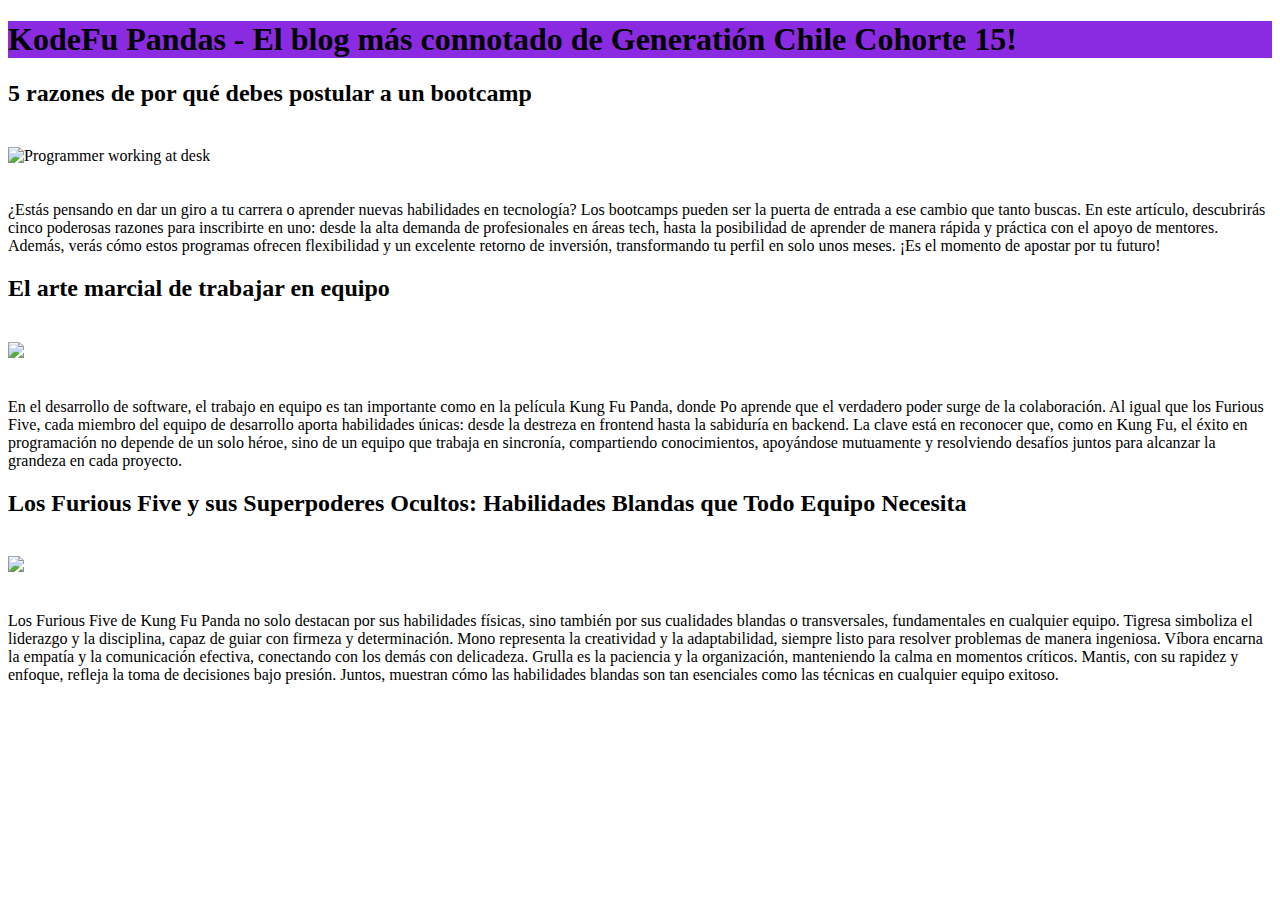
==== html/index.html @ 3c178946 "html y css vladimir" ====
<!DOCTYPE html>
<html lang="en">
<head>
    <meta charset="UTF-8">
    <meta name="viewport" content="width=device-width, initial-scale=1.0">
    <title>Blog Kode Fu Pandas</title>
    <link rel="stylesheet" href="/Css/index.css">
</head>
<body>
  <main>
    <h1 id="h1">KodeFu Pandas - El blog más connotado de Generatión Chile Cohorte 15!</h1>
    <h2>5 razones de por qué debes postular a un bootcamp</h2>

    <img src="../img/1.jpg" alt="Programmer working at desk">    
    <p>¿Estás pensando en dar un giro a tu carrera o aprender nuevas habilidades en tecnología? Los bootcamps pueden ser la puerta de entrada a ese cambio que tanto buscas. En este artículo, descubrirás cinco poderosas razones para inscribirte en uno: desde la alta demanda de profesionales en áreas tech, hasta la posibilidad de aprender de manera rápida y práctica con el apoyo de mentores. Además, verás cómo estos programas ofrecen flexibilidad y un excelente retorno de inversión, transformando tu perfil en solo unos meses. ¡Es el momento de apostar por tu futuro!</p>

    <h2>El arte marcial de trabajar en equipo</h2>
      <img src="../img/images.jpg" class="right"> 
      <p>En el desarrollo de software, el trabajo en equipo es tan importante como en la película Kung Fu Panda, donde Po aprende que el verdadero poder surge de la colaboración. Al igual que los Furious Five, cada miembro del equipo de desarrollo aporta habilidades únicas: desde la destreza en frontend hasta la sabiduría en backend. La clave está en reconocer que, como en Kung Fu, el éxito en programación no depende de un solo héroe, sino de un equipo que trabaja en sincronía, compartiendo conocimientos, apoyándose mutuamente y resolviendo desafíos juntos para alcanzar la grandeza en cada proyecto. </p>
      <div class="holder"></div>
      <h2>Los Furious Five y sus Superpoderes Ocultos: Habilidades Blandas que Todo Equipo Necesita</h2>
      <img src="../img/Furious-five_l.jpg" class="left">
      <p>Los Furious Five de Kung Fu Panda no solo destacan por sus habilidades físicas, sino también por sus cualidades blandas o transversales, fundamentales en cualquier equipo. Tigresa simboliza el liderazgo y la disciplina, capaz de guiar con firmeza y determinación. Mono representa la creatividad y la adaptabilidad, siempre listo para resolver problemas de manera ingeniosa. Víbora encarna la empatía y la comunicación efectiva, conectando con los demás con delicadeza. Grulla es la paciencia y la organización, manteniendo la calma en momentos críticos. Mantis, con su rapidez y enfoque, refleja la toma de decisiones bajo presión. Juntos, muestran cómo las habilidades blandas son tan esenciales como las técnicas en cualquier equipo exitoso.</p>
        
        
      <div class="holder"></div>
    </main>
</body>
<footer>
<!-- PARTE DEL DARIO -->
</footer>
</html>
---- Css/index.css ----
img {
    max-width: 80%;
    height: auto;
    margin: auto;
    padding-top: 20px;
    padding-bottom: 20px;
}

#h1 {
    background-color: blueviolet;
}
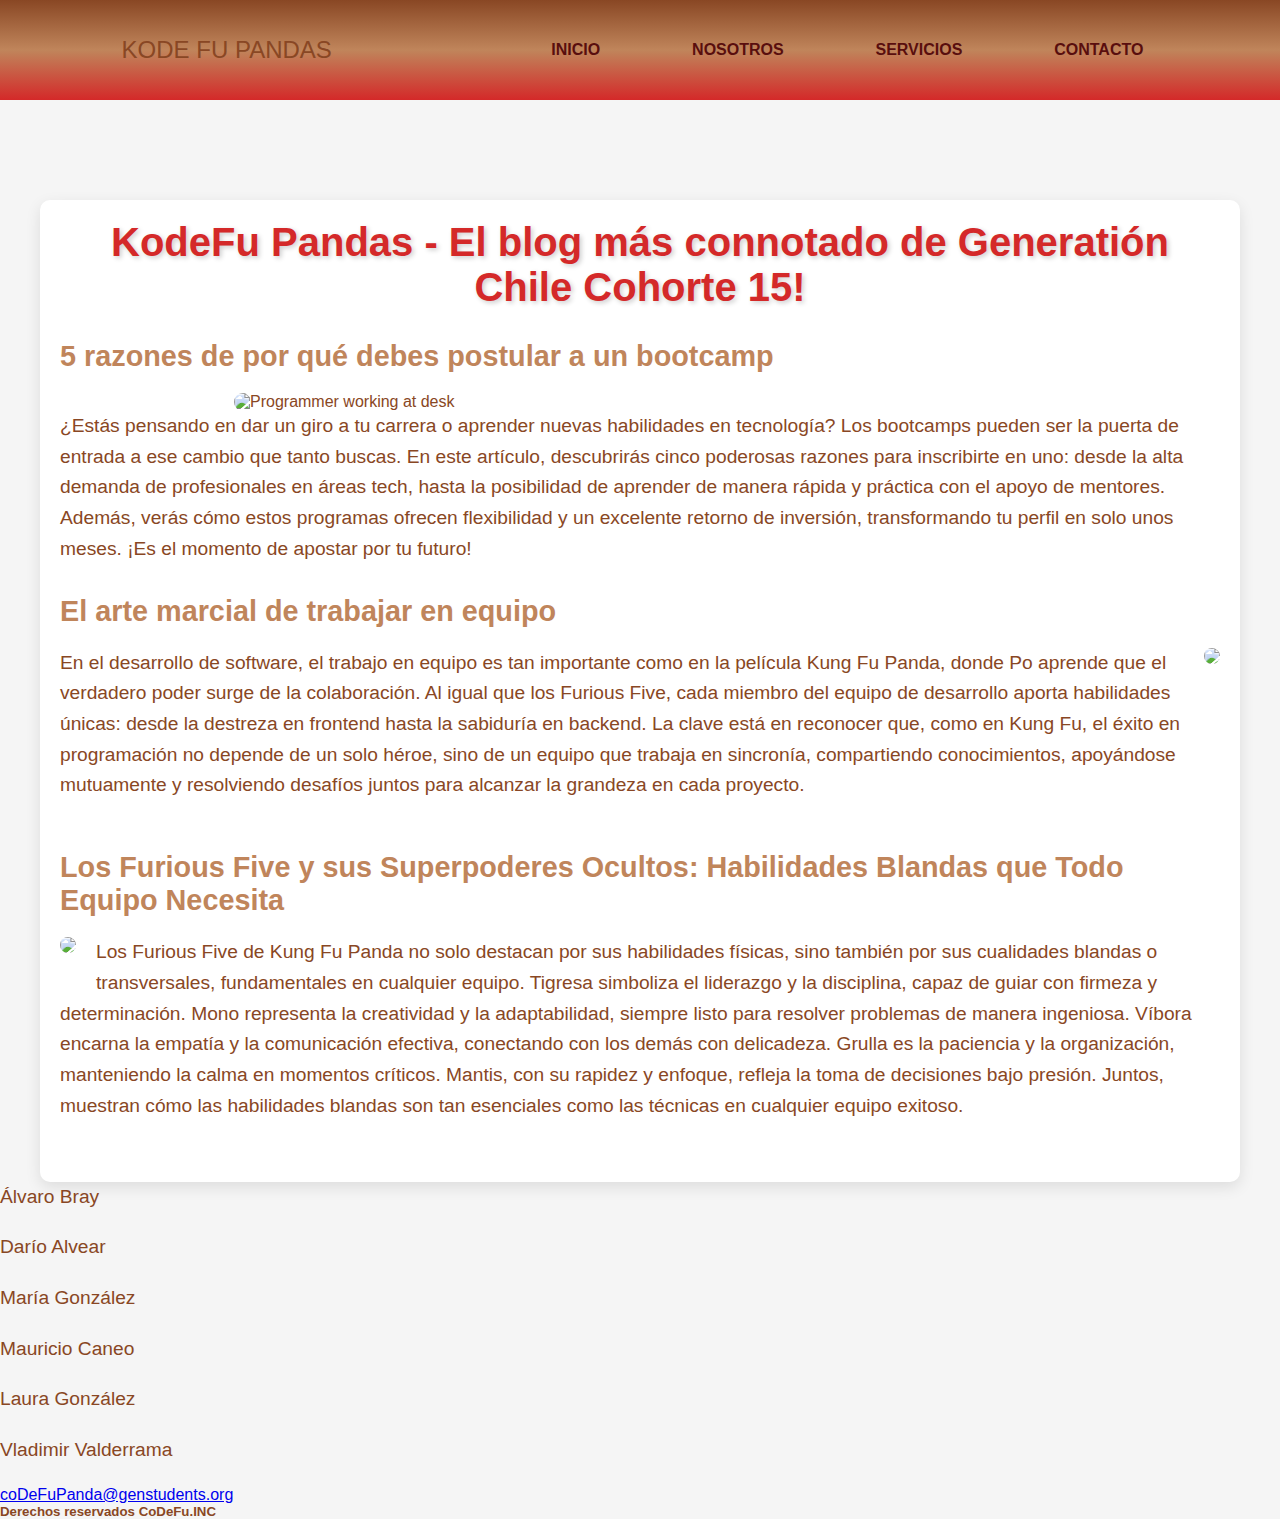
==== commit 4f2e97f8: "Trabajo Terminado grupo 5 ;D" ====
--- a/html/index.html
+++ b/html/index.html
@@ -5,8 +5,11 @@
     <meta name="viewport" content="width=device-width, initial-scale=1.0">
     <title>Blog Kode Fu Pandas</title>
     <link rel="stylesheet" href="/Css/index.css">
+    <script src="/Js/navbar.js"></script>
+    
 </head>
 <body>
+  <nav id="navbar"></nav>
   <main>
     <h1 id="h1">KodeFu Pandas - El blog más connotado de Generatión Chile Cohorte 15!</h1>
     <h2>5 razones de por qué debes postular a un bootcamp</h2>
@@ -21,13 +24,10 @@
       <h2>Los Furious Five y sus Superpoderes Ocultos: Habilidades Blandas que Todo Equipo Necesita</h2>
       <img src="../img/Furious-five_l.jpg" class="left">
       <p>Los Furious Five de Kung Fu Panda no solo destacan por sus habilidades físicas, sino también por sus cualidades blandas o transversales, fundamentales en cualquier equipo. Tigresa simboliza el liderazgo y la disciplina, capaz de guiar con firmeza y determinación. Mono representa la creatividad y la adaptabilidad, siempre listo para resolver problemas de manera ingeniosa. Víbora encarna la empatía y la comunicación efectiva, conectando con los demás con delicadeza. Grulla es la paciencia y la organización, manteniendo la calma en momentos críticos. Mantis, con su rapidez y enfoque, refleja la toma de decisiones bajo presión. Juntos, muestran cómo las habilidades blandas son tan esenciales como las técnicas en cualquier equipo exitoso.</p>
-        
-        
       <div class="holder"></div>
     </main>
+  <script src="/Js/cargas_html.js"></script>
 </body>
-<footer>
-<!-- PARTE DEL DARIO -->
-</footer>
+<footer id="footer"></footer>
 </html>
 
--- a/Css/index.css
+++ b/Css/index.css
@@ -1,11 +1,120 @@
-img {
-    max-width: 80%;
-    height: auto;
-    margin: auto;
-    padding-top: 20px;
-    padding-bottom: 20px;
+/* Estilos generales */
+body {
+    font-family: 'Arial', sans-serif;
+    background-color: #F5F5F5;
+    color: #894724;
+    margin: 0;
+    padding: 0;
 }
 
-#h1 {
-    background-color: blueviolet;
-}+main {
+    max-width: 1200px;
+    margin: 0 auto;
+    padding: 20px;
+    background-color: #FFFFFF;
+    border-radius: 10px;
+    box-shadow: 0 5px 15px rgba(0, 0, 0, 0.1);
+}
+
+/* Estilos para los encabezados */
+h1 {
+    color: #D42929;
+    font-size: 2.5rem;
+    text-align: center;
+    margin-bottom: 20px;
+    text-shadow: 2px 2px 5px rgba(0, 0, 0, 0.2);
+}
+
+h2 {
+    color: #C0855B;
+    font-size: 1.8rem;
+    margin-top: 30px;
+    border-radius: 10px;
+    margin-bottom: 20px;
+    ;
+}
+
+/* Estilos para las imágenes */
+img {
+    max-width: 100%;
+    height: auto;
+    border-radius: 10px;
+    margin-bottom: 20px;
+}
+
+.right {
+    float: right;
+    margin-left: 20px;
+}
+
+.left {
+    float: left;
+    margin-right: 20px;
+}
+
+/* Ajuste para centrar y reducir la primera imagen */
+main img:first-of-type {
+    display: block;
+    margin: 0 auto;
+    width: 70%; /* Reducir tamaño al 70% del contenedor */
+}
+
+/* Estilos para los párrafos */
+p {
+    font-size: 1.2rem;
+    line-height: 1.6;
+    margin-bottom: 20px;
+}
+
+/* Ajustes de diseño para contenedores vacíos */
+.holder {
+    clear: both;
+    margin-bottom: 20px;
+}
+
+/* Efectos adicionales */
+main img {
+    transition: transform 0.3s ease-in-out;
+}
+
+main img:hover {
+    transform: scale(1.05);
+}
+
+/* Estilos responsivos */
+@media (max-width: 768px) {
+    .right, .left {
+        float: none;
+        margin: 0;
+        text-align: center;
+    }
+
+    h1 {
+        font-size: 2rem;
+    }
+
+    h2 {
+        font-size: 1.5rem;
+    }
+
+    p {
+        font-size: 1.1rem;
+    }
+
+    /* Ajuste responsivo para la primera imagen */
+    main img:first-of-type {
+        height: 250px; /* Altura ajustada para pantallas más pequeñas */
+    }
+}
+
+main {
+    margin-top: 100px; /* Ajusta esto según la altura de tu navbar */
+}
+
+#navbar {
+    width: 100% !important;
+}
+
+#footer {
+    width: 100% !important;
+}
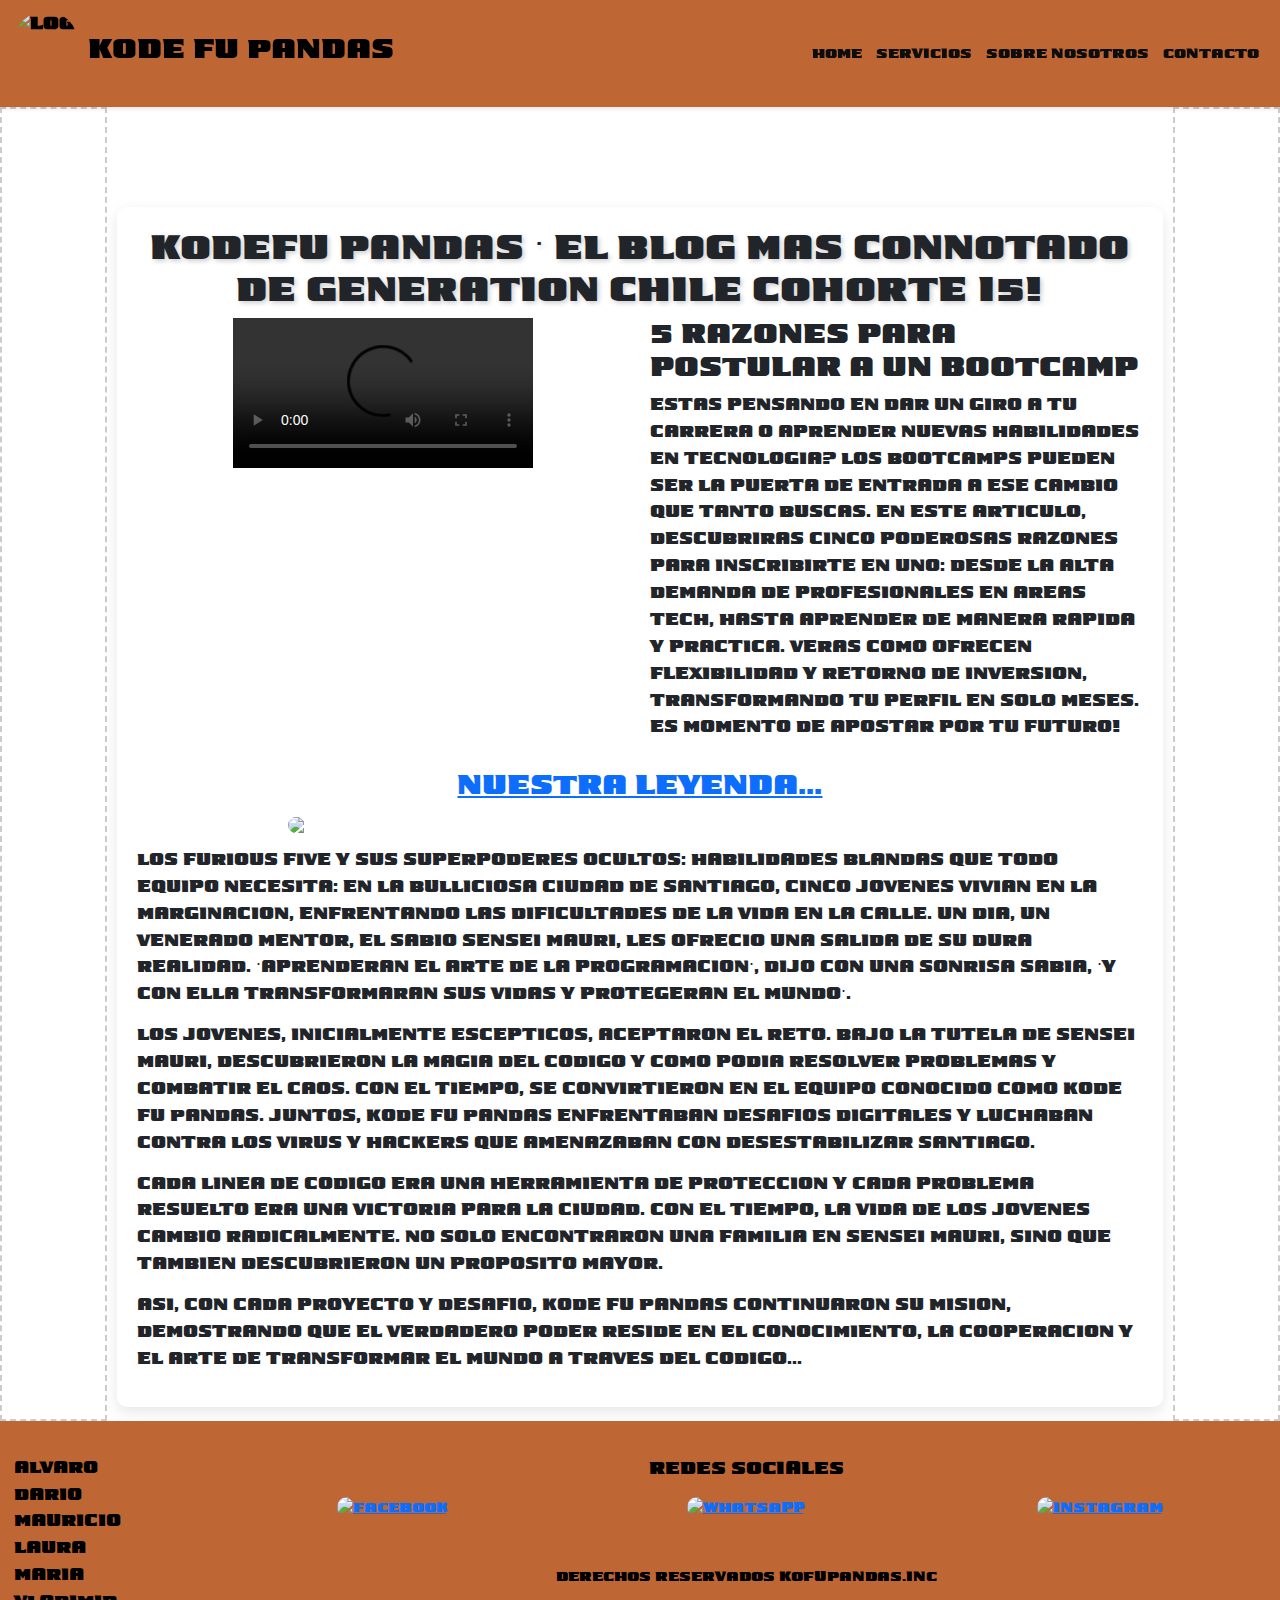
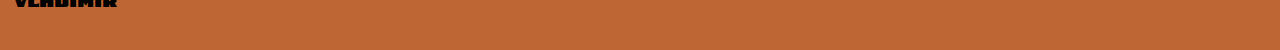
==== commit 7dfee06f: "agregada fuente y mejora de bugs" ====
--- a/html/index.html
+++ b/html/index.html
@@ -4,30 +4,71 @@
     <meta charset="UTF-8">
     <meta name="viewport" content="width=device-width, initial-scale=1.0">
     <title>Blog Kode Fu Pandas</title>
+    <link rel="stylesheet" href="https://cdn.jsdelivr.net/npm/bootstrap@5.3.3/dist/css/bootstrap.min.css">
     <link rel="stylesheet" href="/Css/index.css">
-    <script src="/Js/navbar.js"></script>
-    
+    <link rel="stylesheet" href="/Css/font.css">
+    <style>
+      /* Estilos para demarcar las columnas */
+      .column-border {
+          border: 2px dashed #ccc; /* Línea discontinua para demarcar */
+          min-height: 100vh; /* Para que la columna tenga al menos la altura de la pantalla */
+      }
+  </style>
 </head>
 <body>
-  <nav id="navbar"></nav>
-  <main>
-    <h1 id="h1">KodeFu Pandas - El blog más connotado de Generatión Chile Cohorte 15!</h1>
-    <h2>5 razones de por qué debes postular a un bootcamp</h2>
+  <header>
+    <nav id="navbar"></nav>
+  </header>
+  <div class="container-fluid">
+    <div class="row">
+      <!-- Columna izquierda demarcada (para publicidad futura) -->
+      <div class="col-md-1 column-border">
+        <!-- Este espacio queda vacío pero demarcado -->
+      </div>
+      
+      <!-- Columna central (contenido principal) -->
+      <div class="col-md-10" id="cprincipal">
+        <main class="mb-3" id="main">
+          <h1 id="h1">KodeFu Pandas - El blog mas connotado de Generation Chile Cohorte 15!</h1>
+          
+          
+          <!-- Fila para el video y el texto -->
+          <div class="row mb-3">
+            <!-- Columna para el video -->
+            <div class="col-md-6 mb-5">
+              <video src="../img/videoplayback.mp4" class="img-fluid mx-auto d-block" controls>
+              </video>
+            </div>
 
-    <img src="../img/1.jpg" alt="Programmer working at desk">    
-    <p>¿Estás pensando en dar un giro a tu carrera o aprender nuevas habilidades en tecnología? Los bootcamps pueden ser la puerta de entrada a ese cambio que tanto buscas. En este artículo, descubrirás cinco poderosas razones para inscribirte en uno: desde la alta demanda de profesionales en áreas tech, hasta la posibilidad de aprender de manera rápida y práctica con el apoyo de mentores. Además, verás cómo estos programas ofrecen flexibilidad y un excelente retorno de inversión, transformando tu perfil en solo unos meses. ¡Es el momento de apostar por tu futuro!</p>
+            <!-- Columna para el bloque de texto -->
+            <div class="col-md-6 video-text-block text-justify">
+              <h2>5 razones para postular a un bootcamp</h2>
+              <p>Estas pensando en dar un giro a tu carrera o aprender nuevas habilidades en tecnologia? Los bootcamps pueden ser la puerta de entrada a ese cambio que tanto buscas. En este articulo, descubriras cinco poderosas razones para inscribirte en uno: desde la alta demanda de profesionales en areas tech, hasta aprender de manera rapida y practica. Veras como ofrecen flexibilidad y retorno de inversion, transformando tu perfil en solo meses. Es momento de apostar por tu futuro!</p>
+            </div>
+          </div>
 
-    <h2>El arte marcial de trabajar en equipo</h2>
-      <img src="../img/images.jpg" class="right"> 
-      <p>En el desarrollo de software, el trabajo en equipo es tan importante como en la película Kung Fu Panda, donde Po aprende que el verdadero poder surge de la colaboración. Al igual que los Furious Five, cada miembro del equipo de desarrollo aporta habilidades únicas: desde la destreza en frontend hasta la sabiduría en backend. La clave está en reconocer que, como en Kung Fu, el éxito en programación no depende de un solo héroe, sino de un equipo que trabaja en sincronía, compartiendo conocimientos, apoyándose mutuamente y resolviendo desafíos juntos para alcanzar la grandeza en cada proyecto. </p>
-      <div class="holder"></div>
-      <h2>Los Furious Five y sus Superpoderes Ocultos: Habilidades Blandas que Todo Equipo Necesita</h2>
-      <img src="../img/Furious-five_l.jpg" class="left">
-      <p>Los Furious Five de Kung Fu Panda no solo destacan por sus habilidades físicas, sino también por sus cualidades blandas o transversales, fundamentales en cualquier equipo. Tigresa simboliza el liderazgo y la disciplina, capaz de guiar con firmeza y determinación. Mono representa la creatividad y la adaptabilidad, siempre listo para resolver problemas de manera ingeniosa. Víbora encarna la empatía y la comunicación efectiva, conectando con los demás con delicadeza. Grulla es la paciencia y la organización, manteniendo la calma en momentos críticos. Mantis, con su rapidez y enfoque, refleja la toma de decisiones bajo presión. Juntos, muestran cómo las habilidades blandas son tan esenciales como las técnicas en cualquier equipo exitoso.</p>
-      <div class="holder"></div>
-    </main>
-  <script src="/Js/cargas_html.js"></script>
+          <h2 class="text-center"><a href="/html/sobre_nosotros.html"> Nuestra Leyenda...</a></h2>
+          <img src="../img/Furious-five_l.jpg" class="my-3">
+            <div class="col text-justify mt-3">
+              <p>Los Furious Five y sus Superpoderes Ocultos: Habilidades Blandas que Todo Equipo Necesita: En la bulliciosa ciudad de Santiago, cinco jovenes vivian en la marginacion, enfrentando las dificultades de la vida en la calle. Un dia, un venerado mentor, el sabio Sensei Mauri, les ofrecio una salida de su dura realidad. “Aprenderan el arte de la programacion”, dijo con una sonrisa sabia, “y con ella transformaran sus vidas y protegeran el mundo”.</p> 
+              <p>Los jovenes, inicialmente escepticos, aceptaron el reto. Bajo la tutela de Sensei Mauri, descubrieron la magia del codigo y como podia resolver problemas y combatir el caos. Con el tiempo, se convirtieron en el equipo conocido como Kode Fu Pandas. Juntos, Kode Fu Pandas enfrentaban desafios digitales y luchaban contra los virus y hackers que amenazaban con desestabilizar Santiago.</p> 
+              <p>Cada linea de codigo era una herramienta de proteccion y cada problema resuelto era una victoria para la ciudad. Con el tiempo, la vida de los jovenes cambio radicalmente. No solo encontraron una familia en Sensei Mauri, sino que tambien descubrieron un proposito mayor.</p> 
+              <p>Asi, con cada proyecto y desafio, Kode Fu Pandas continuaron su mision, demostrando que el verdadero poder reside en el conocimiento, la cooperacion y el arte de transformar el mundo a traves del codigo...</p>
+            </div>
+          </main>
+      </div>
+
+
+            <!-- Columna derecha vacía (para artículos de noticias futuros) -->
+            <div class="col-md-1 column-border"></div>
+          </div>
+        </div>
+        <div class="row">
+          <footer id="footer"></footer>
+        </div>
+
+<script src="/Js/cargas_html.js"></script>
+<script src="https://cdn.jsdelivr.net/npm/bootstrap@5.3.3/dist/js/bootstrap.bundle.min.js"></script>
 </body>
-<footer id="footer"></footer>
 </html>
 
--- a/Css/font.css
+++ b/Css/font.css
@@ -0,0 +1,12 @@
+@font-face {
+    font-family: 'KodeFuPanda';
+    src: url('/Font/KunfuPanda/kodefupanda.ttf') format('truetype');
+}
+
+html {
+    font-size: 14px
+}
+
+body {
+    font-family: 'KodeFuPanda', sans-serif;
+}